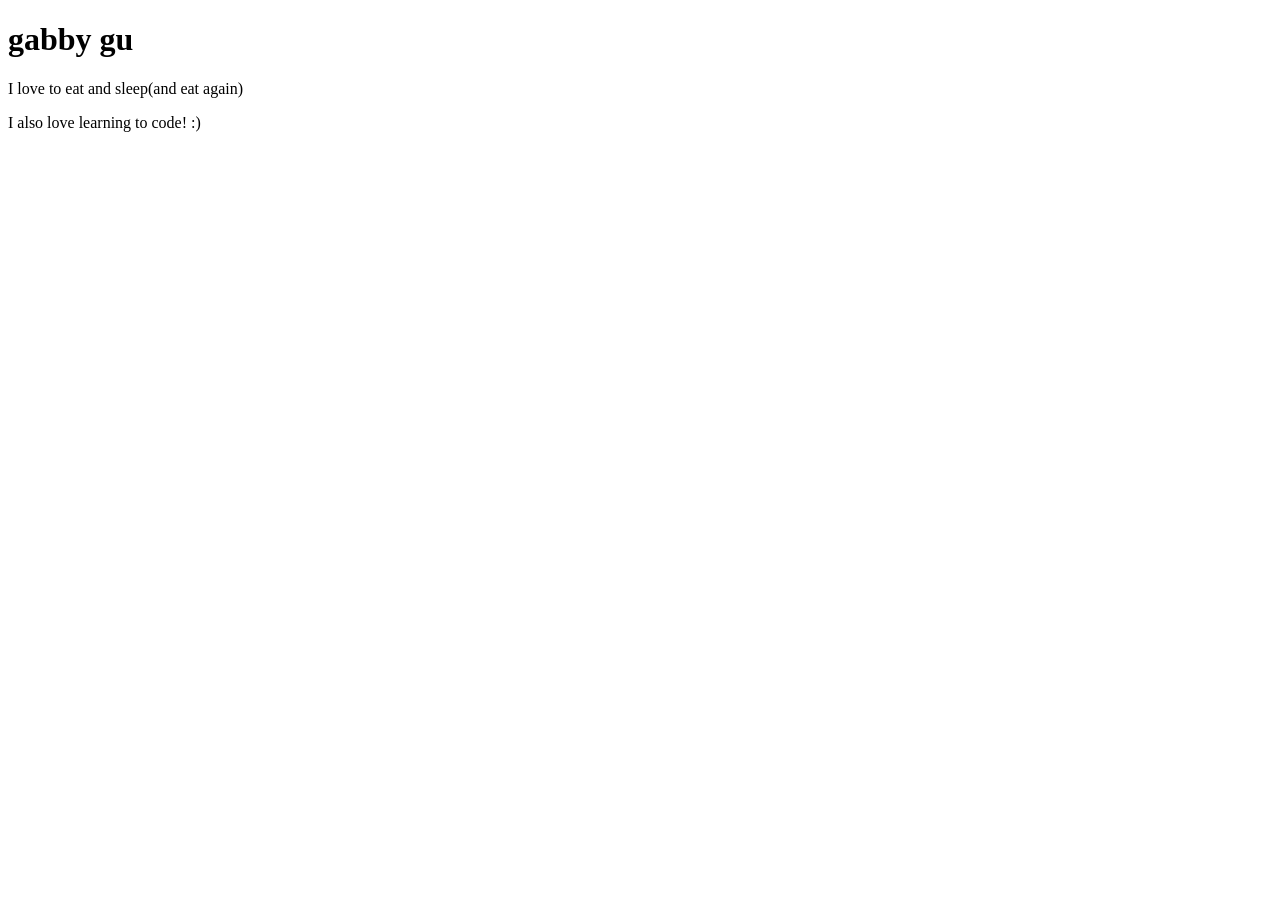
==== index.html @ d36b47c5 "made my first website!" ====
<!DOCTYPE html>
<html>
    <head> </head>
    <body>
        <h1> gabby gu </h1>
        <p> I love to eat and sleep(and eat again) </p>
        <p> I also love learning to code! :) </p>
    </body>
</html>
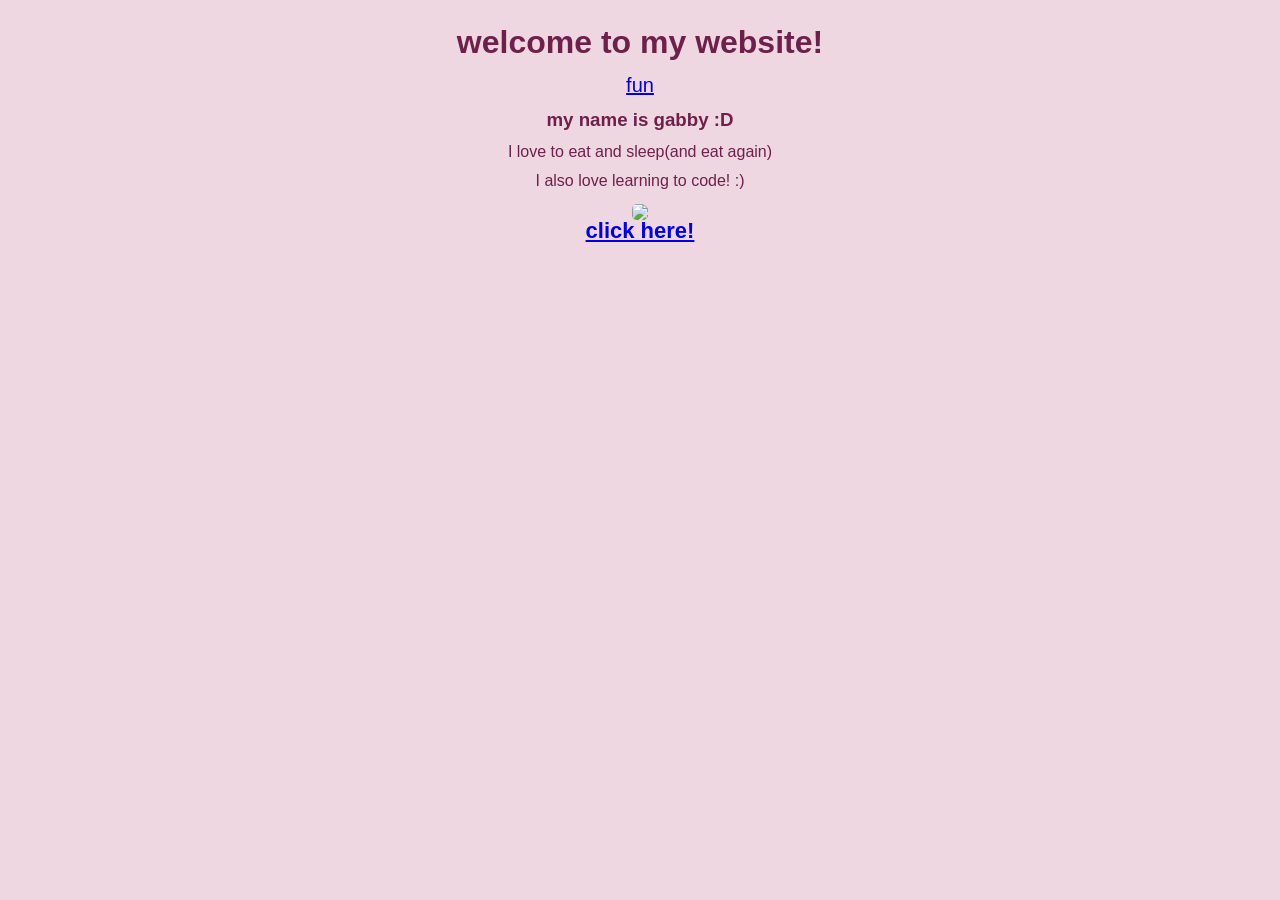
==== commit a9cdc17f: "changes: modified:   README.md new file:   fun-music.mp3 new file:   fun.html modified:   index.html" ====
--- a/index.html
+++ b/index.html
@@ -1,9 +1,21 @@
 <!DOCTYPE html>
 <html>
-    <head> </head>
-    <body>
-        <h1> gabby gu </h1>
+    <head> 
+        <link rel="stylesheet" href="style.css" /> 
+        <title> welcome to my website! </title>
+    </head>
+    <body class="main">
+        <h1> welcome to my website! </h1>
+        <a href="fun.html" class="page">fun</a></li>
+        </ul>
+        <h3> my name is <b>gabby</b> :D </h3>
         <p> I love to eat and sleep(and eat again) </p>
-        <p> I also love learning to code! :) </p>
+        <p> I also love learning to code! :) </p> 
+        <!-- img is a void element, so it doesn't need a closing tag -->
+        <img src="https://i.pinimg.com/control1/736x/f5/46/fb/f546fb548a1539265de8b8cc083741ff.jpg"
+        />
+        <nav>
+            <a href="https://www.youtube.com/watch?v=dQw4w9WgXcQ" class="big-link">click here!</a>
+        </nav>
     </body>
 </html>
--- a/style.css
+++ b/style.css
@@ -0,0 +1,30 @@
+img {
+    width: 200px;
+    border-radius: 30%
+}
+.main {
+    text-align: center;
+    font-family:'Gill Sans', 'Gill Sans MT', Calibri, 'Trebuchet MS', sans-serif;
+    background: rgb(238, 215, 224);
+    color: rgb(110, 32, 75); 
+    line-height: 0.8;
+    margin: 30px
+}
+.fun {
+    font-family:'Gill Sans', 'Gill Sans MT', Calibri, 'Trebuchet MS', sans-serif;
+    background: rgb(238, 215, 224);
+    margin: 30px
+}
+.big-link {
+    font-size: 22px; 
+    font-weight: bold 
+}
+.big-link:hover{
+    color:rgb(209, 68, 91)
+}
+.page{
+    font-size: 20px
+}
+.page:hover{
+    color:rgb(209, 68, 91)
+}
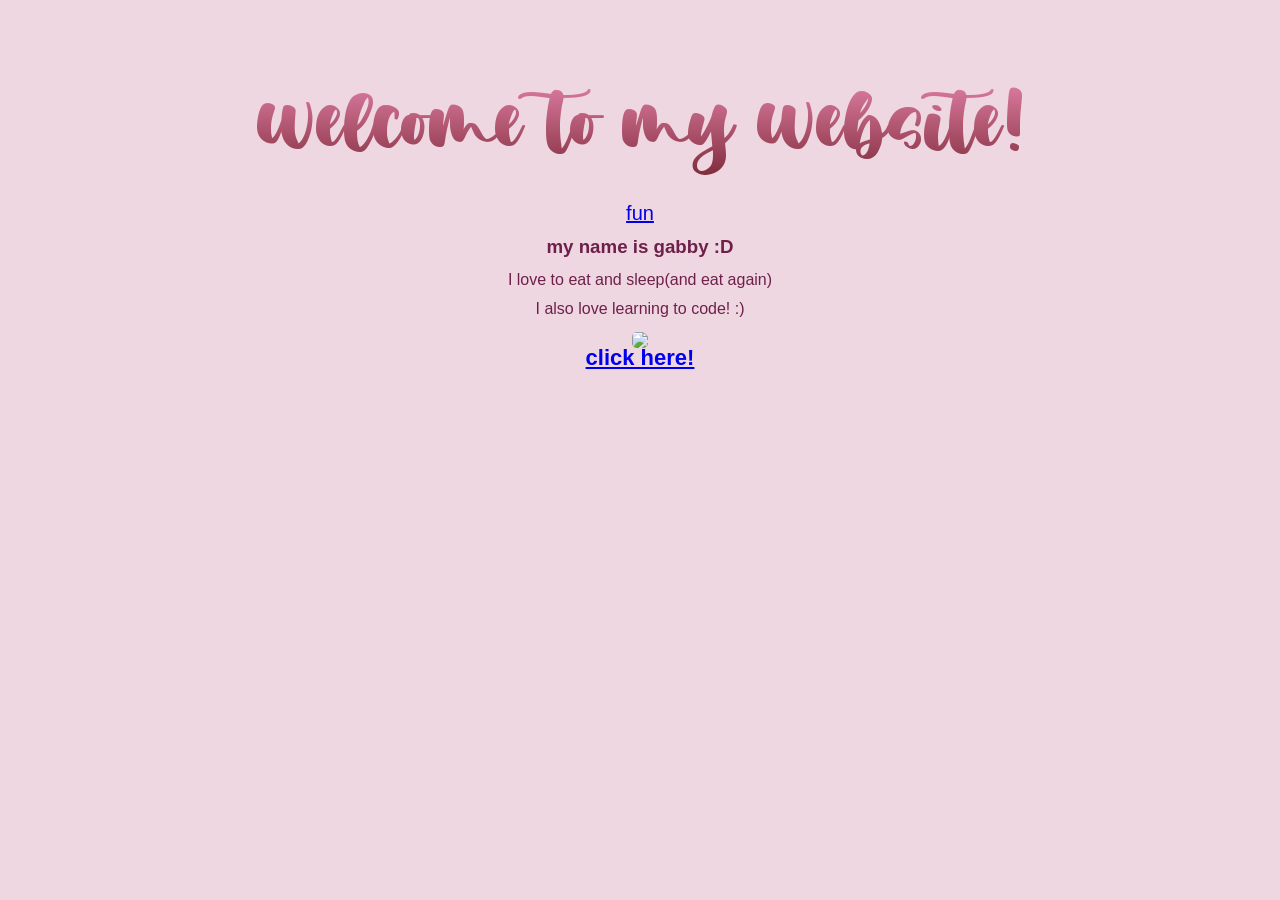
==== commit 86c4fc91: "font animations" ====
--- a/index.html
+++ b/index.html
@@ -5,17 +5,19 @@
         <title> welcome to my website! </title>
     </head>
     <body class="main">
-        <h1> welcome to my website! </h1>
-        <a href="fun.html" class="page">fun</a></li>
-        </ul>
-        <h3> my name is <b>gabby</b> :D </h3>
-        <p> I love to eat and sleep(and eat again) </p>
-        <p> I also love learning to code! :) </p> 
-        <!-- img is a void element, so it doesn't need a closing tag -->
-        <img src="https://i.pinimg.com/control1/736x/f5/46/fb/f546fb548a1539265de8b8cc083741ff.jpg"
-        />
-        <nav>
-            <a href="https://www.youtube.com/watch?v=dQw4w9WgXcQ" class="big-link">click here!</a>
+        <p id="welcome"> welcome to my website! </p>
+        <div class="container">
+            <a href="fun.html" class="page">fun</a></li>
+            <h3> my name is gabby :D </h3>
+            <p> I love to eat and sleep(and eat again) </p>
+            <p> I also love learning to code! :) </p> 
+            <!-- img is a void element, so it doesn't need a closing tag -->
+            <img src="https://i.pinimg.com/control1/736x/f5/46/fb/f546fb548a1539265de8b8cc083741ff.jpg"
+            />
+            <nav>
+                <a href="https://www.youtube.com/watch?v=dQw4w9WgXcQ" class="big-link">click here!</a>
         </nav>
+        </div>
+        
     </body>
 </html>
--- a/style.css
+++ b/style.css
@@ -1,6 +1,25 @@
+@font-face {
+  font-family: "Muthiara";
+  src: url("Muthiara.otf");
+}
+
 img {
     width: 200px;
     border-radius: 30%
+}
+button {
+    padding: 10px 35px;
+    font-size: 1.5rem;
+    margin: 18px; 
+    border-radius: 10px; 
+    cursor: pointer; 
+    background-color:brown;
+    color: white;
+    border: none;
+    font-family:'Gill Sans', 'Gill Sans MT', Calibri, 'Trebuchet MS', sans-serif
+}
+button:active {
+    transform: scale(0.9)
 }
 .main {
     text-align: center;
@@ -10,6 +29,31 @@
     line-height: 0.8;
     margin: 30px
 }
+
+#welcome {
+    margin: 20px;
+    margin-top: 80px;
+    padding: 2% 20px;
+    font-family: 'Muthiara', cursive; 
+    font-size: 70px;
+    background: linear-gradient(to bottom, rgb(223, 126, 163), rgb(119, 37, 51));
+    -webkit-background-clip: text;
+    background-clip: text;
+    -webkit-text-fill-color: transparent;
+    color: transparent;
+    animation: upDown 3s ease-in-out infinite;
+}
+
+@keyframes upDown {
+    0%,
+    100% {
+        transform: translateY(0px);
+    }
+    50% {
+        transform: translateY(-15px);
+    }
+}
+
 .fun {
     font-family:'Gill Sans', 'Gill Sans MT', Calibri, 'Trebuchet MS', sans-serif;
     background: rgb(238, 215, 224);
@@ -27,4 +71,28 @@
 }
 .page:hover{
     color:rgb(209, 68, 91)
-}+}
+/* ========= FUN PAGE!!!! ================ */ 
+/* gona make backgrounod blue */
+#fun-title {
+    margin: 0px;
+    margin-top: 10px;
+    font-family: 'Muthiara', cursive; 
+    font-size: 45px;
+    background: linear-gradient(to bottom, rgb(159, 203, 231), rgb(187, 59, 80));
+    -webkit-background-clip: text;
+    background-clip: text;
+    -webkit-text-fill-color: transparent;
+    color: transparent;
+    animation: upDown 3s ease-in-out infinite;
+}
+
+@keyframes upDown {
+    0%,
+    100% {
+        transform: translateY(0px);
+    }
+    50% {
+        transform: translateY(15px);
+    }
+}
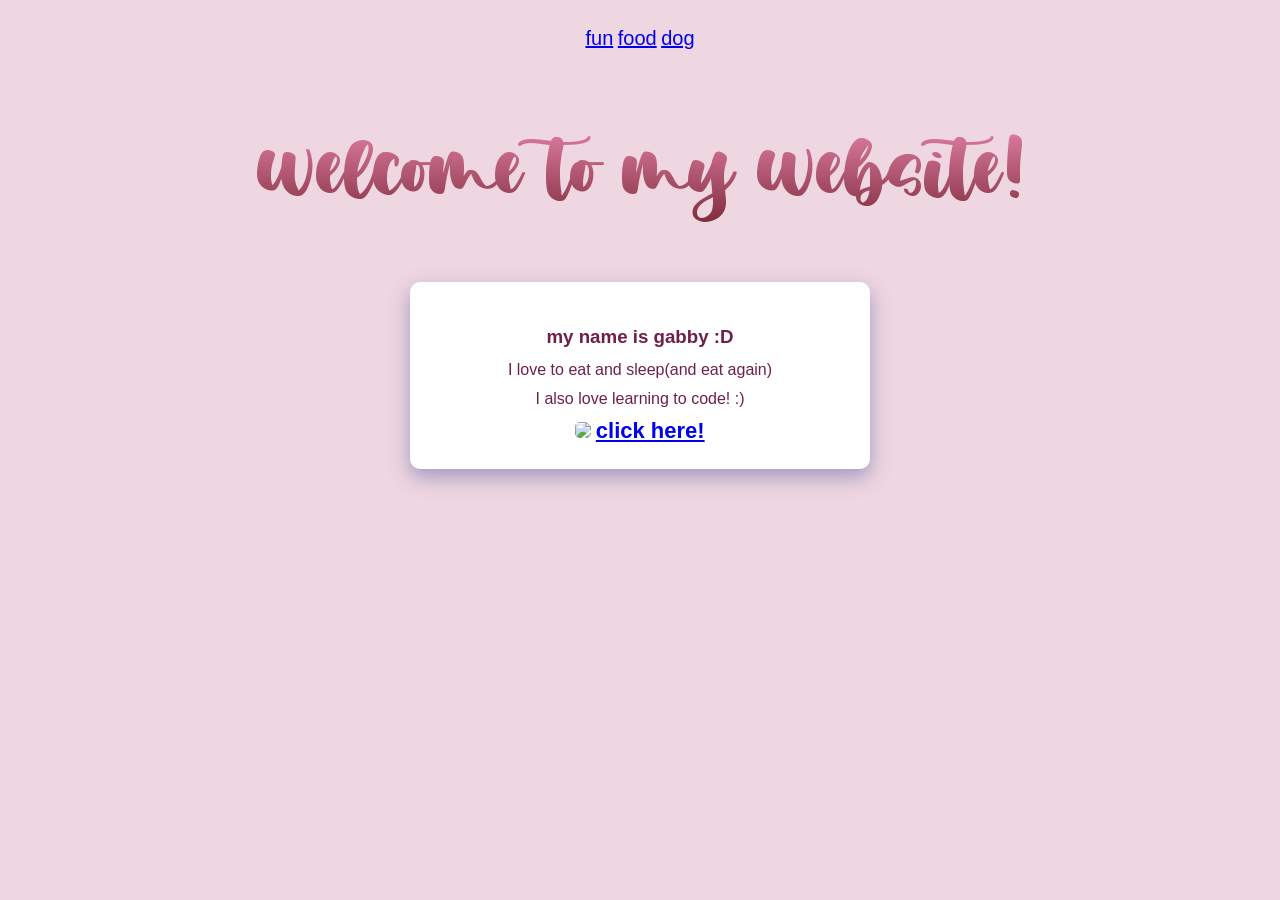
==== commit 1508992d: "added other pages" ====
--- a/index.html
+++ b/index.html
@@ -5,19 +5,20 @@
         <title> welcome to my website! </title>
     </head>
     <body class="main">
+        <nav>
+            <a href="fun.html" class="page">fun</a>
+            <a href="food.html" class="page">food</a>
+            <a href="dog.html" class="page">dog</a>
+        </nav> <!--just visually provides major nav links(like home, abt, contact, etc.)-->
         <p id="welcome"> welcome to my website! </p>
         <div class="container">
-            <a href="fun.html" class="page">fun</a></li>
             <h3> my name is gabby :D </h3>
             <p> I love to eat and sleep(and eat again) </p>
             <p> I also love learning to code! :) </p> 
             <!-- img is a void element, so it doesn't need a closing tag -->
             <img src="https://i.pinimg.com/control1/736x/f5/46/fb/f546fb548a1539265de8b8cc083741ff.jpg"
             />
-            <nav>
-                <a href="https://www.youtube.com/watch?v=dQw4w9WgXcQ" class="big-link">click here!</a>
-        </nav>
+            <a href="https://www.youtube.com/watch?v=dQw4w9WgXcQ" class="big-link">click here!</a>
         </div>
-        
     </body>
 </html>
--- a/style.css
+++ b/style.css
@@ -7,22 +7,11 @@
     width: 200px;
     border-radius: 30%
 }
-button {
-    padding: 10px 35px;
-    font-size: 1.5rem;
-    margin: 18px; 
-    border-radius: 10px; 
-    cursor: pointer; 
-    background-color:brown;
-    color: white;
-    border: none;
-    font-family:'Gill Sans', 'Gill Sans MT', Calibri, 'Trebuchet MS', sans-serif
-}
-button:active {
-    transform: scale(0.9)
-}
+
 .main {
     text-align: center;
+    justify-content: center; /*centers L/R */
+    align-items: center; /*centers like vertically */
     font-family:'Gill Sans', 'Gill Sans MT', Calibri, 'Trebuchet MS', sans-serif;
     background: rgb(238, 215, 224);
     color: rgb(110, 32, 75); 
@@ -30,6 +19,27 @@
     margin: 30px
 }
 
+.container {
+    background: white;
+    border-radius: 10px;
+    margin: 50px auto; /* auto makes the l and r margins equal, 50px = top + bottom */
+        /* margin can have up to 4 values: top r bottom L */
+    width: 400px;
+    padding: 30px;
+    box-shadow: 0px 8px 20px rgb(87, 87, 159, 0.5);
+    animation: fade 1s ease;
+}
+
+@keyframes fade {
+    from {
+        opacity: 0;
+        transform: translateY(40px);
+    }
+    to {
+        opacity: 1;
+        transform: translateY(0px);
+    }
+}
 #welcome {
     margin: 20px;
     margin-top: 80px;
@@ -96,3 +106,51 @@
         transform: translateY(15px);
     }
 }
+
+#home-btn {
+    display: inline-block; /* inline means same line(default); block = paragraph/box */
+    border-radius: 20px;
+    text-decoration: none;
+    padding: 10px 20px;
+    background: rgb(195, 126, 155);
+    color: white;
+    font-family: 'Courier New', Courier, monospace;
+    transition: 0.3s transform;
+}
+
+#home-btn:hover { 
+    transform: scale(1.05);
+    background: rgb(153, 96, 120);
+}
+
+/*========== AMAZING FOOD PAGE ============= */
+
+.food-gallery {
+    display: flex; /* LR instead of UD */
+    gap: 60px; /*space between items in the parent(so the cards)*/
+    overflow-x: 0;
+    overflow-y: hidden; 
+}
+
+.food-card {
+    background: white;
+    border-radius: 2px;
+    margin: 50px auto; /*space AROUND element*/
+    width: 250px;
+    padding: 10px 0 20px 0; /* space INSIDe element */
+    text-align: center;
+    flex-shrink: 0; /*prevents from shrinking if no room */
+    box-shadow: 0px 8px 20px rgba(159, 87, 134, 0.5);
+    animation: fade 1s ease;
+    transition: 0.3s ease; /* gotta put it here or else itll only be smooth when i hover */
+}
+
+.food-card img {
+    width: 200px;
+    border-radius: 0;
+    height: 300px;
+    object-fit: cover; /*crops instead of sstttretching */
+}
+.food-card:hover {
+    transform: scale(1.03) rotate(3deg);
+}
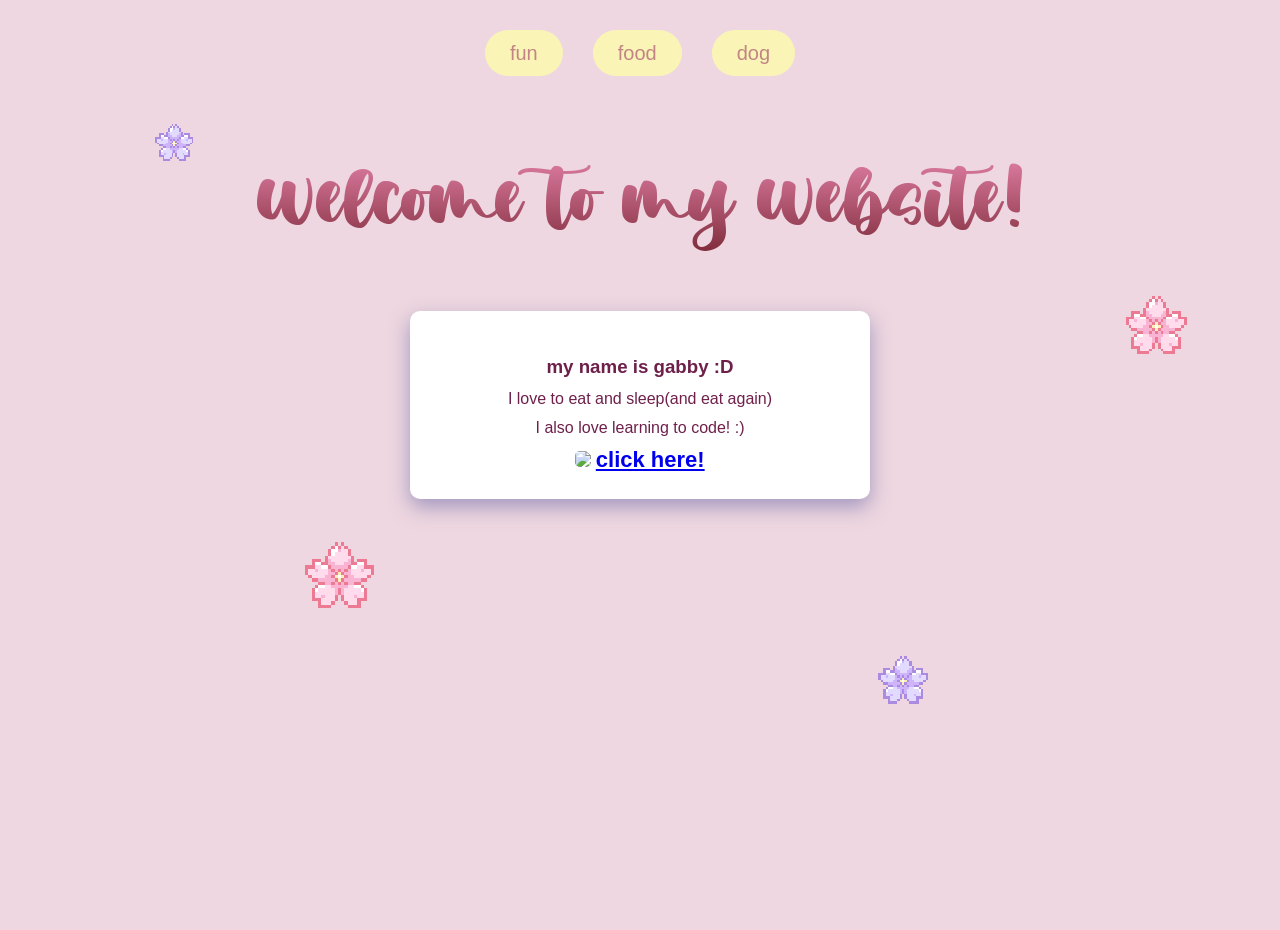
==== commit 33d24c32: "added flower spinny on home page" ====
--- a/index.html
+++ b/index.html
@@ -20,5 +20,11 @@
             />
             <a href="https://www.youtube.com/watch?v=dQw4w9WgXcQ" class="big-link">click here!</a>
         </div>
+        <div class="flowers">
+            <img id="purple-flower" src="purple-flower.png">
+            <img id="pink-flower" src="pink-flower.png">
+            <img id="purple-flower2" src="purple-flower.png">
+            <img id="pink-flower2" src="pink-flower.png">        
+        </div>
     </body>
 </html>
--- a/style.css
+++ b/style.css
@@ -19,6 +19,9 @@
     margin: 30px
 }
 
+html, body {
+    height: 100%; 
+}
 .container {
     background: white;
     border-radius: 10px;
@@ -28,8 +31,13 @@
     padding: 30px;
     box-shadow: 0px 8px 20px rgb(87, 87, 159, 0.5);
     animation: fade 1s ease;
-}
-
+    transition: 0.5s ease;
+
+}
+
+.container:hover {
+    transform: rotate(3deg);
+}
 @keyframes fade {
     from {
         opacity: 0;
@@ -82,8 +90,49 @@
 .page:hover{
     color:rgb(209, 68, 91)
 }
+
+nav {
+    display: flex;
+    justify-content: center; /*centers horizontally*/
+    margin: 0px;
+    gap: 30px;
+}
+
+nav a {
+    background: rgb(250, 245, 182);
+    color: rgb(194, 132, 132);
+    padding: 15px 25px;
+    text-decoration: none;
+    border-radius: 100px;
+}
+
+nav a:hover {
+    transform: scale(1.04);
+    background: rgb(228, 121, 121);
+}
+
+nav a:active {
+    transform: scale(1.08);
+}
 /* ========= FUN PAGE!!!! ================ */ 
 /* gona make backgrounod blue */
+.fun {
+    background: rgb(215, 235, 255);
+    margin: 0;
+    padding: 0;
+}
+
+.fun-layout {
+    display: flex;
+    justify-content: center;
+    align-items: flex-start; /* align items to the top */
+    margin: 0px;
+    gap: 80px;
+    width: 100%;
+    padding: 110px 30px 40px;
+    box-sizing: border-box;
+}
+
 #fun-title {
     margin: 0px;
     margin-top: 10px;
@@ -107,12 +156,48 @@
     }
 }
 
+#cookie {
+    width: 350px;
+}
+#cookie:hover {
+    transform: scale(1.05);
+    cursor: pointer;
+}
+
+#cookie:active {
+    transform: scale(1.08);
+}
+
+.left {
+    width: 45%;
+    margin-left: 100px;
+}
+.cookie-clicker {
+    width: 45%;
+    margin-right: 100px;
+    text-align: center;
+    font-family:'Courier New', Courier, monospace;
+    border: 8px dotted white; 
+    padding: 30px;
+    box-sizing: border-box; /*includes padding + border into total width/height*/ 
+}
+
+#quote {
+    color: rgb(137, 62, 137);
+    min-height: 50px;
+    font-size: 18px;
+    line-height: 1.3;
+    transition: color 1s ease;
+}
 #home-btn {
-    display: inline-block; /* inline means same line(default); block = paragraph/box */
+    position: fixed;
+    top: 30px;
+    left: 30px;
     border-radius: 20px;
     text-decoration: none;
     padding: 10px 20px;
     background: rgb(195, 126, 155);
+    z-index: 2;
     color: white;
     font-family: 'Courier New', Courier, monospace;
     transition: 0.3s transform;
@@ -123,21 +208,90 @@
     background: rgb(153, 96, 120);
 }
 
+.flowers img {
+    position: fixed;
+    image-rendering: pixelated;
+    user-select: none;
+    transition: transform 1s ease;
+    z-index: 1;
+}
+
+.flowers img:hover {
+    transform: rotate(360deg) scale(1.4);
+    cursor: pointer;
+}
+
+#purple-flower {
+    width: 100px;
+    top: 12%;
+    left: 10%;
+}
+
+#pink-flower {
+    width: 160px;
+    top: 30%;
+    right: 3%;
+}
+
+#purple-flower2 {
+    width: 130px;
+    bottom: 15%;
+    right: 24%;
+}
+
+#pink-flower2 {
+    width: 180px;
+    bottom: 23%;
+    left: 20%;
+}
+
 /*========== AMAZING FOOD PAGE ============= */
 
+.food-page {
+    background: linear-gradient(to bottom, #f1cedb, #fdeef5);
+    font-family:'Courier New', Courier, monospace;
+    margin: 30px;
+}
+
+.food-page h1 {
+    font-family: "Muthiara", cursive;
+    background: linear-gradient(to bottom, rgb(223, 126, 163), rgb(119, 37, 51));
+    -webkit-background-clip: text;
+    background-clip: text;
+    -webkit-text-fill-color: transparent;
+    color: transparent; 
+    font-size: 45px;
+    margin-top: 20px;
+    margin-bottom: 0px;
+}
 .food-gallery {
     display: flex; /* LR instead of UD */
-    gap: 60px; /*space between items in the parent(so the cards)*/
-    overflow-x: 0;
+    gap: 50px; /*space between items in the parent(so the cards)*/
+    overflow-x: auto;
     overflow-y: hidden; 
-}
-
+    padding: 0px 30px; /*0px u/d, 30px l/r INSIDE */
+    scroll-behavior: smooth; 
+}
+
+.food-gallery::-webkit-scrollbar {
+    height: 20px;
+    background: #fdeef5;
+    border-radius: 20px;
+    border: 2px solid white;
+}
+.food-gallery::-webkit-scrollbar-thumb {
+    background: #f7c3d6;
+    border-radius: 20px;
+    border: 2px solid #fdeef5;
+    cursor: grab;
+}
 .food-card {
     background: white;
-    border-radius: 2px;
+    border-radius: 3px;
     margin: 50px auto; /*space AROUND element*/
-    width: 250px;
-    padding: 10px 0 20px 0; /* space INSIDe element */
+    color: rgb(172, 95, 108);
+    width: 220px;
+    padding: 20px 20px 28px 20px; /* space INSIDe element */
     text-align: center;
     flex-shrink: 0; /*prevents from shrinking if no room */
     box-shadow: 0px 8px 20px rgba(159, 87, 134, 0.5);
@@ -146,11 +300,25 @@
 }
 
 .food-card img {
-    width: 200px;
+    width: 100%;
     border-radius: 0;
     height: 300px;
     object-fit: cover; /*crops instead of sstttretching */
 }
 .food-card:hover {
     transform: scale(1.03) rotate(3deg);
+}
+
+#subtitle {
+    font-style: italic;
+}
+
+/*========DOGGY PAGE ======= */
+.dog-page {
+    background: rgb(254, 244, 209);
+    display: flex;
+    margin: 0px;
+    width: 100%;
+    padding: 60px 30px;
+    box-sizing: border-box;
 }
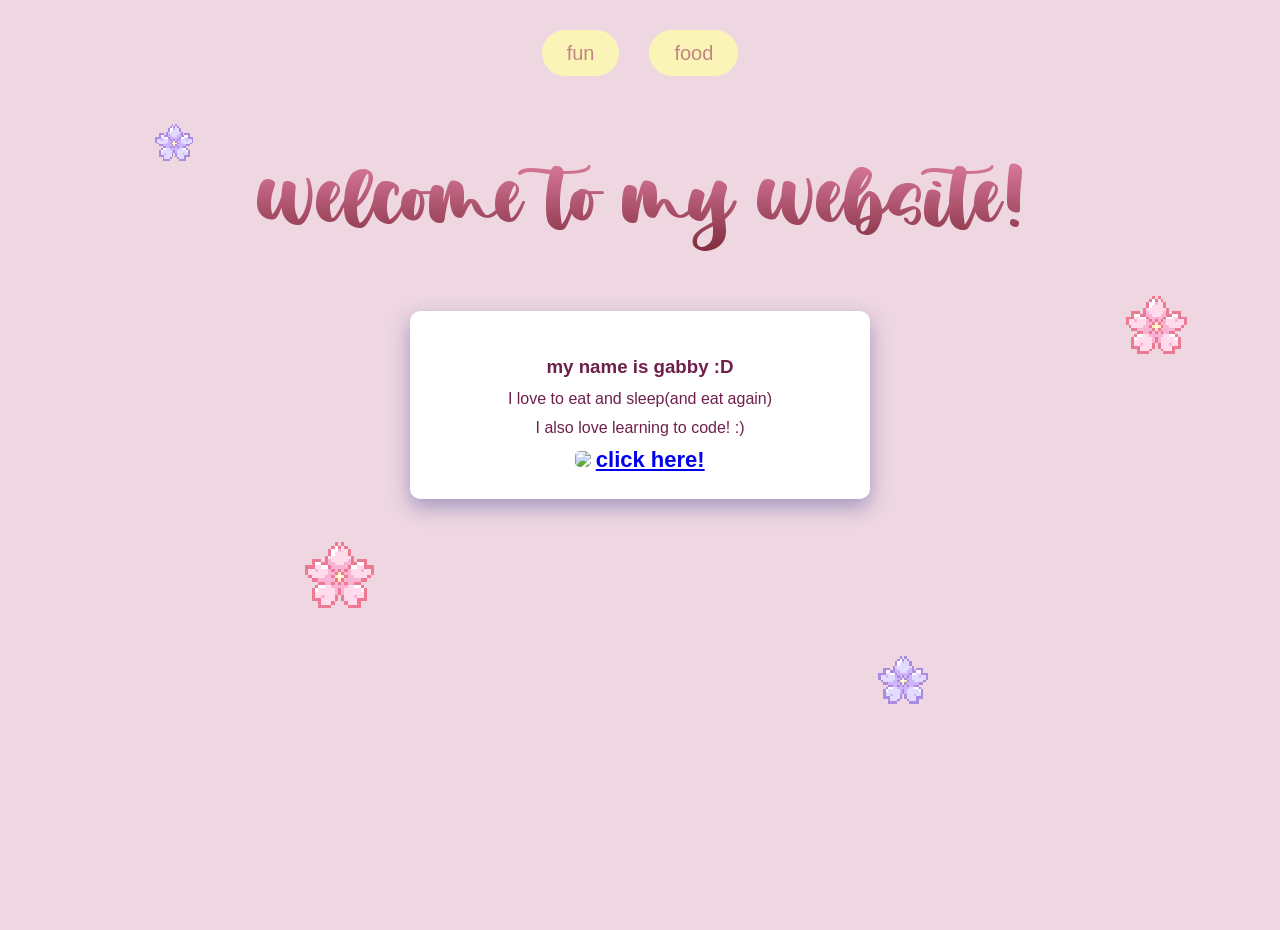
==== commit ca5ac91b: "deleted dog page" ====
--- a/index.html
+++ b/index.html
@@ -8,7 +8,6 @@
         <nav>
             <a href="fun.html" class="page">fun</a>
             <a href="food.html" class="page">food</a>
-            <a href="dog.html" class="page">dog</a>
         </nav> <!--just visually provides major nav links(like home, abt, contact, etc.)-->
         <p id="welcome"> welcome to my website! </p>
         <div class="container">
